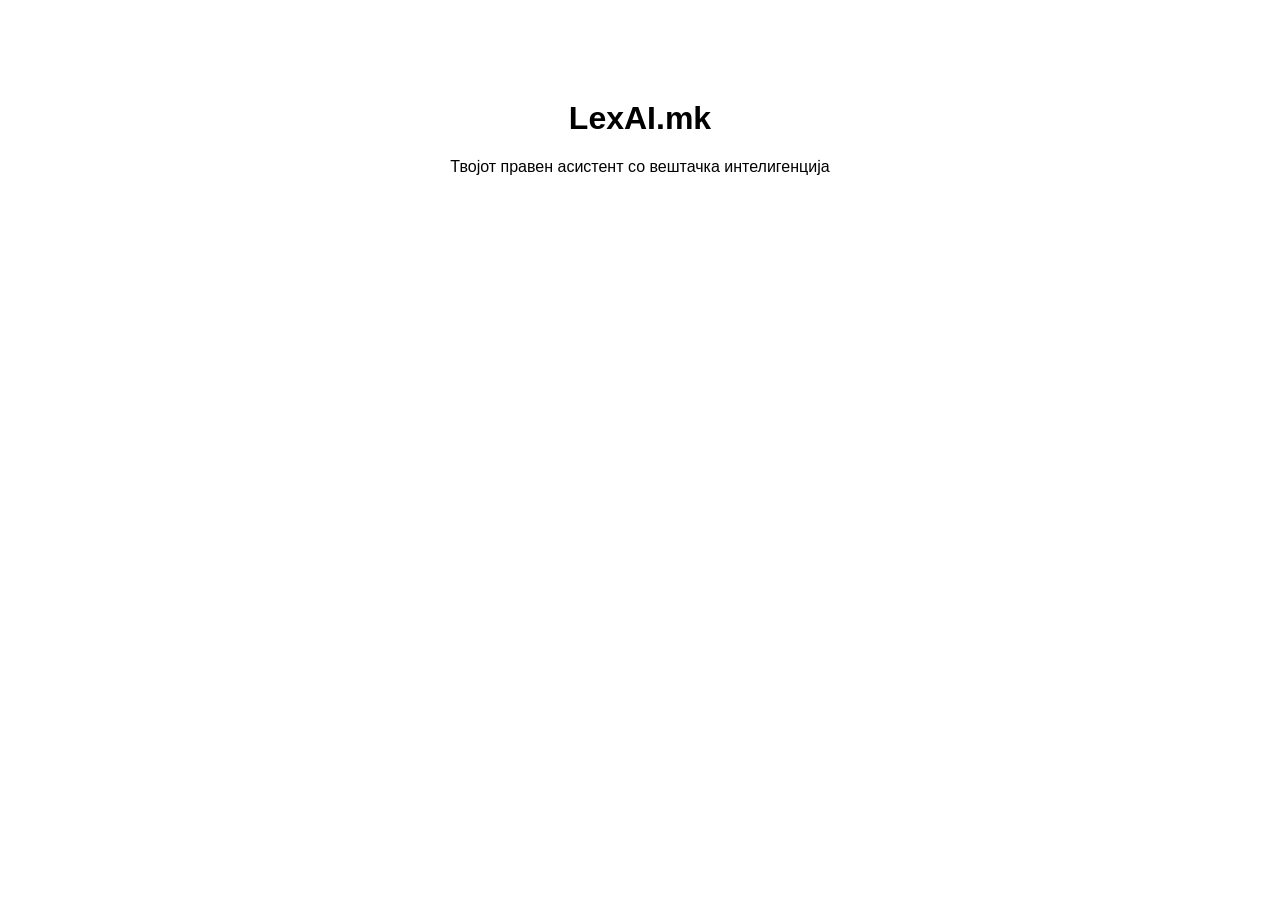
==== index.html @ 938d927a "Initial version" ====
<!DOCTYPE html>
<html lang="mk">
  <head>
    <meta charset="UTF-8" />
    <meta name="viewport" content="width=device-width, initial-scale=1.0" />
    <title>LexAI.mk</title>
  </head>
  <body style="font-family: Arial; text-align: center; margin-top: 100px;">
    <h1>LexAI.mk</h1>
    <p>Твојот правен асистент со вештачка интелигенција</p>
  </body>
</html>
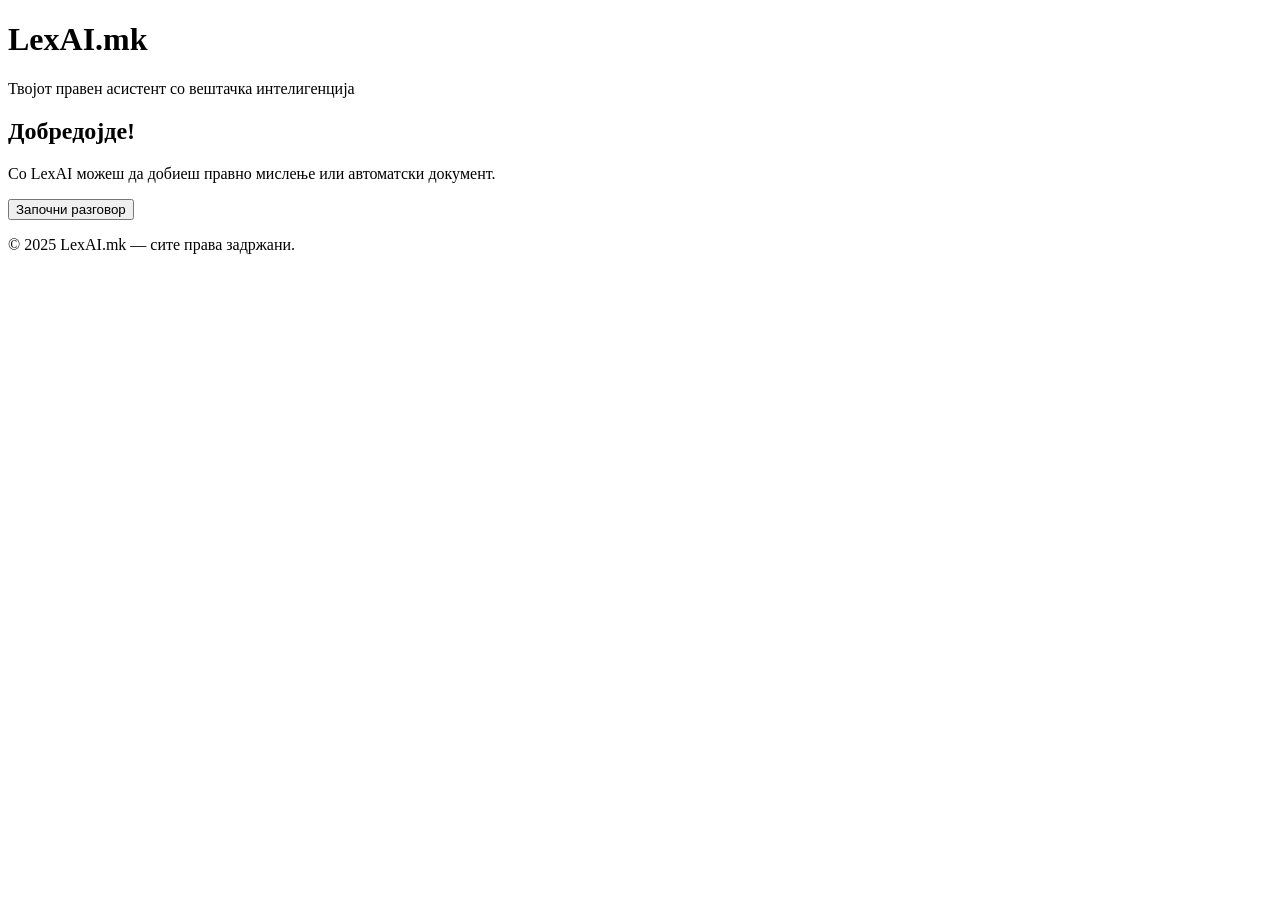
==== commit 646d0f58: "Update index.html" ====
--- a/index.html
+++ b/index.html
@@ -4,9 +4,22 @@
     <meta charset="UTF-8" />
     <meta name="viewport" content="width=device-width, initial-scale=1.0" />
     <title>LexAI.mk</title>
+    <link rel="stylesheet" href="style.css" />
   </head>
-  <body style="font-family: Arial; text-align: center; margin-top: 100px;">
-    <h1>LexAI.mk</h1>
-    <p>Твојот правен асистент со вештачка интелигенција</p>
+  <body>
+    <header>
+      <h1>LexAI.mk</h1>
+      <p>Твојот правен асистент со вештачка интелигенција</p>
+    </header>
+
+    <main>
+      <h2>Добредојде!</h2>
+      <p>Со LexAI можеш да добиеш правно мислење или автоматски документ.</p>
+      <button>Започни разговор</button>
+    </main>
+
+    <footer>
+      <p>© 2025 LexAI.mk — сите права задржани.</p>
+    </footer>
   </body>
 </html>
